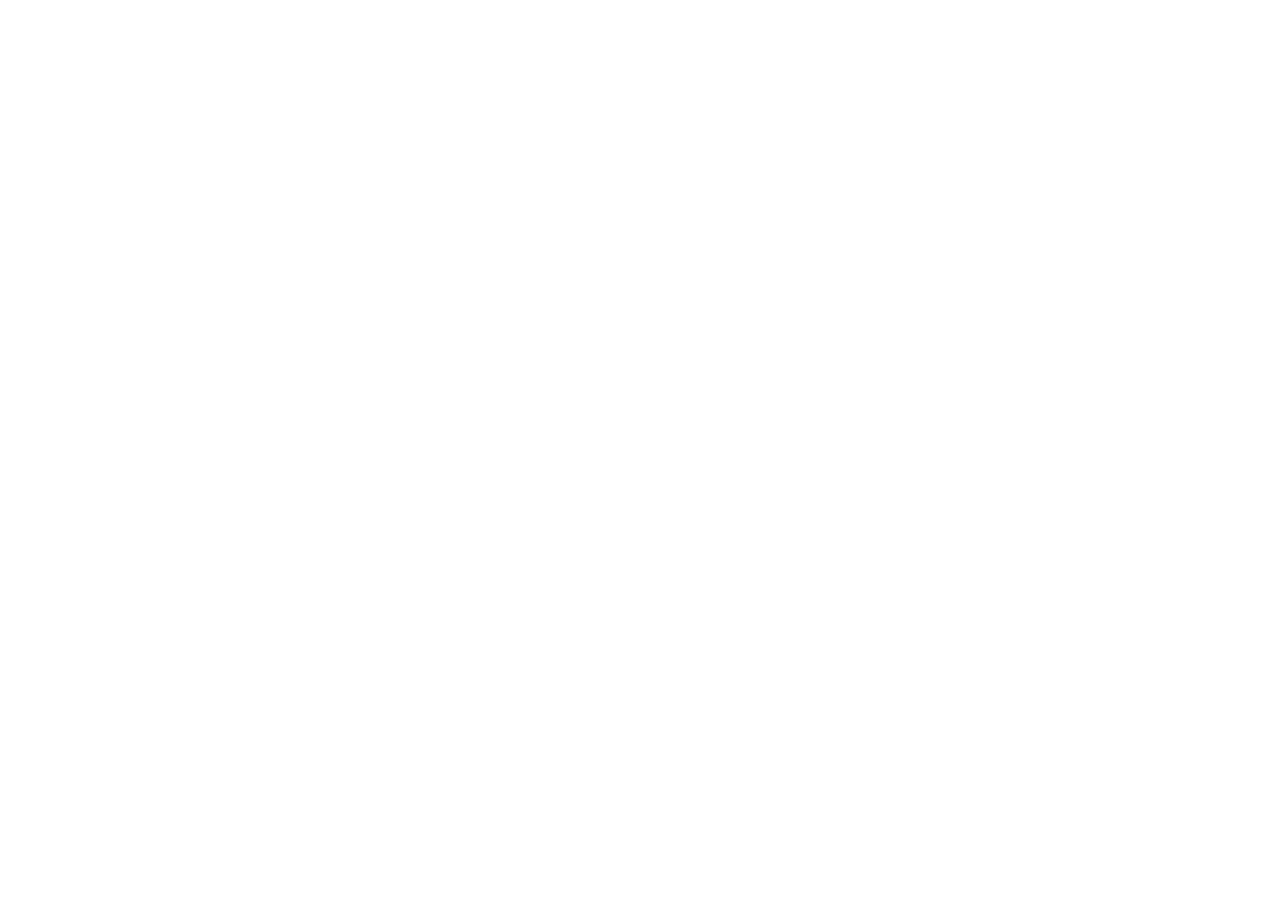
==== spring-jpa3/src/main/resources/templates/index.html @ 46fcd0b7 "各HTML準備" ====
<!DOCTYPE html>
<html xmlns:th="http://www.thymeleaf.org">
<head>
	<meta charset="UTF-8">
	<meta name="viewport" content="width=device-width, initial-scale=1">
	<link th:href="@{/webjars/bootstrap/css/bootstrap.min.css}" rel="Stylesheet">
	<title>Title</title>
</head>
<body class="">
	
	<script th:src="@{/webjars/bootstrap/js/bootstrap.bundle.min.js}"></script>
</body>
</html>
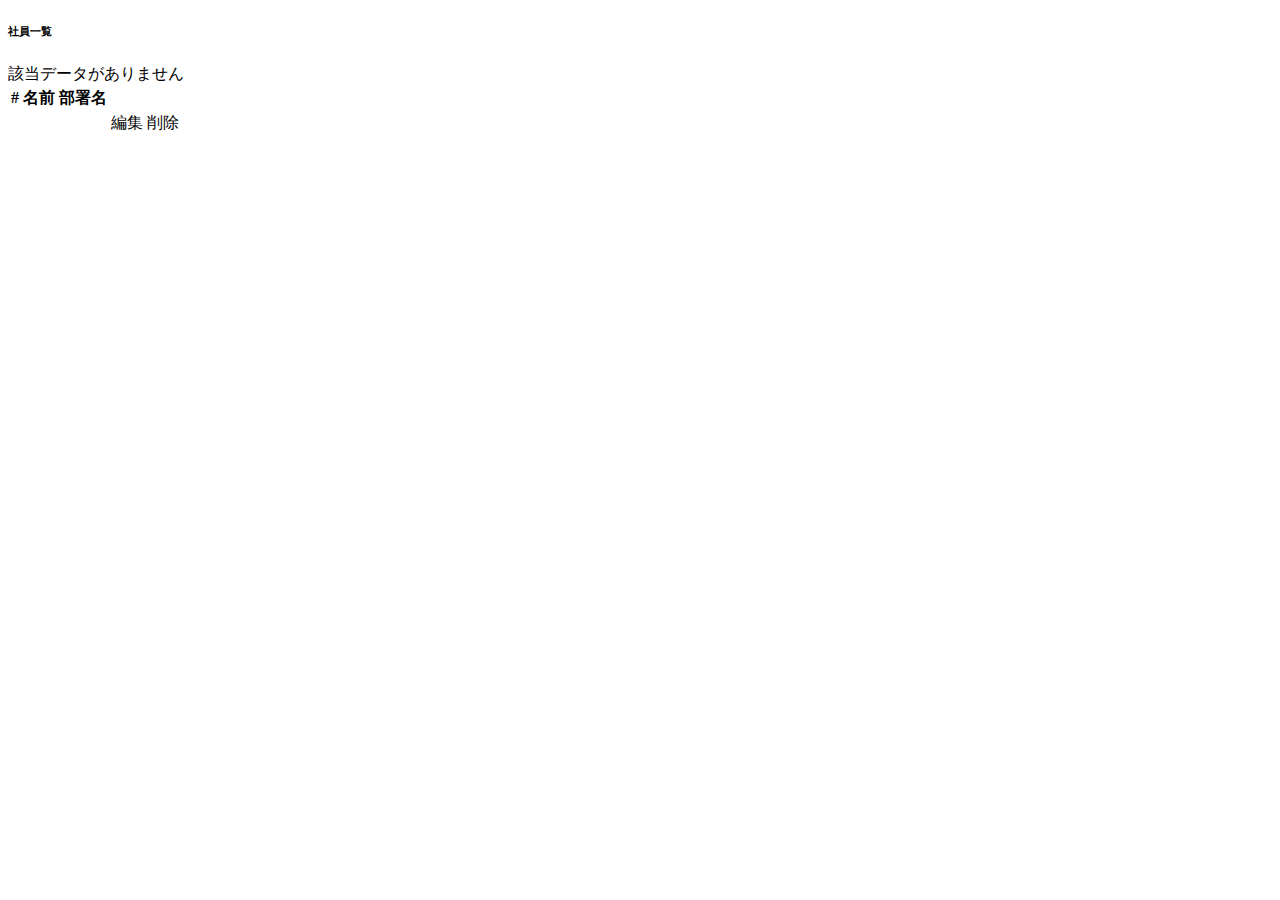
==== commit c0d81d30: "index.html完了" ====
--- a/spring-jpa3/src/main/resources/templates/index.html
+++ b/spring-jpa3/src/main/resources/templates/index.html
@@ -1,12 +1,66 @@
 <!DOCTYPE html>
-<html xmlns:th="http://www.thymeleaf.org">
+<html xmlns:th="http://www.thymeleaf.org"
+	xmlns:layout="http://www.ultraq.net.nz/thymeleaf/layout"
+	layout:decorate="~{layout/layout}">
 <head>
-	<meta charset="UTF-8">
-	<meta name="viewport" content="width=device-width, initial-scale=1">
-	<link th:href="@{/webjars/bootstrap/css/bootstrap.min.css}" rel="Stylesheet">
-	<title>Title</title>
+	<meta charset="UTF-8" th:remove="tag">
 </head>
 <body class="">
+	
+	<!-- コンテンツの表示 -->
+	<div layout:ftagment="content">
+		<main class="offcanvas-outside bg-light">
+			<div class="caontainer-fluid">
+				<!-- トグルボタン -->
+				<div th:replace="~{fragments/sidebar :: toggler"></div>
+				
+				<div class="row">
+					<div class="col">
+						
+						<div class="card shadow">
+							<div class="card-header">
+								<h6 class="text-navy my-2">社員一覧</h6>
+							</div>
+							<div class="card-body">
+								<!-- 検索で社員データがない場合 -->
+								<div th:if="${employees.size() == 0}">該当データがありません</div>
+								
+								<!-- 社員データが見つかった場合 -->
+								<table th:if="${wmployee.size() > 0}" class="table table-bordered">
+									<thead>
+										<tr>
+											<th>#</th>
+											<th>名前</th>
+											<th>部署名</th>
+											<th></th>
+										</tr>
+									</thead>
+									<tbody>
+										<tr th:each="employee : ${employee}" th:object="${employee}">
+											<td th:text="*{id}">
+											<td th:text="*{name}">
+											<td th:text="*{department.name}">
+											<td>
+												<a th:href="@{/edit/{id}(id=*{id})}" class="btn btn-navy">
+													<i class="bi bi-pencil-square"></i>
+													編集
+												</a>
+												<a th:href="@{/delete/{id}(id=*{id})}" class="btn btn-danger">
+													<i class="bi bi-trash-fill"></i>
+													削除
+												</a>
+											</td>
+										</tr>
+									</tbody>
+								</table>
+							</div>
+						</div>
+						
+					</div>
+				</div>
+			</div>
+		</main>	
+	</div>
 	
 	<script th:src="@{/webjars/bootstrap/js/bootstrap.bundle.min.js}"></script>
 </body>
